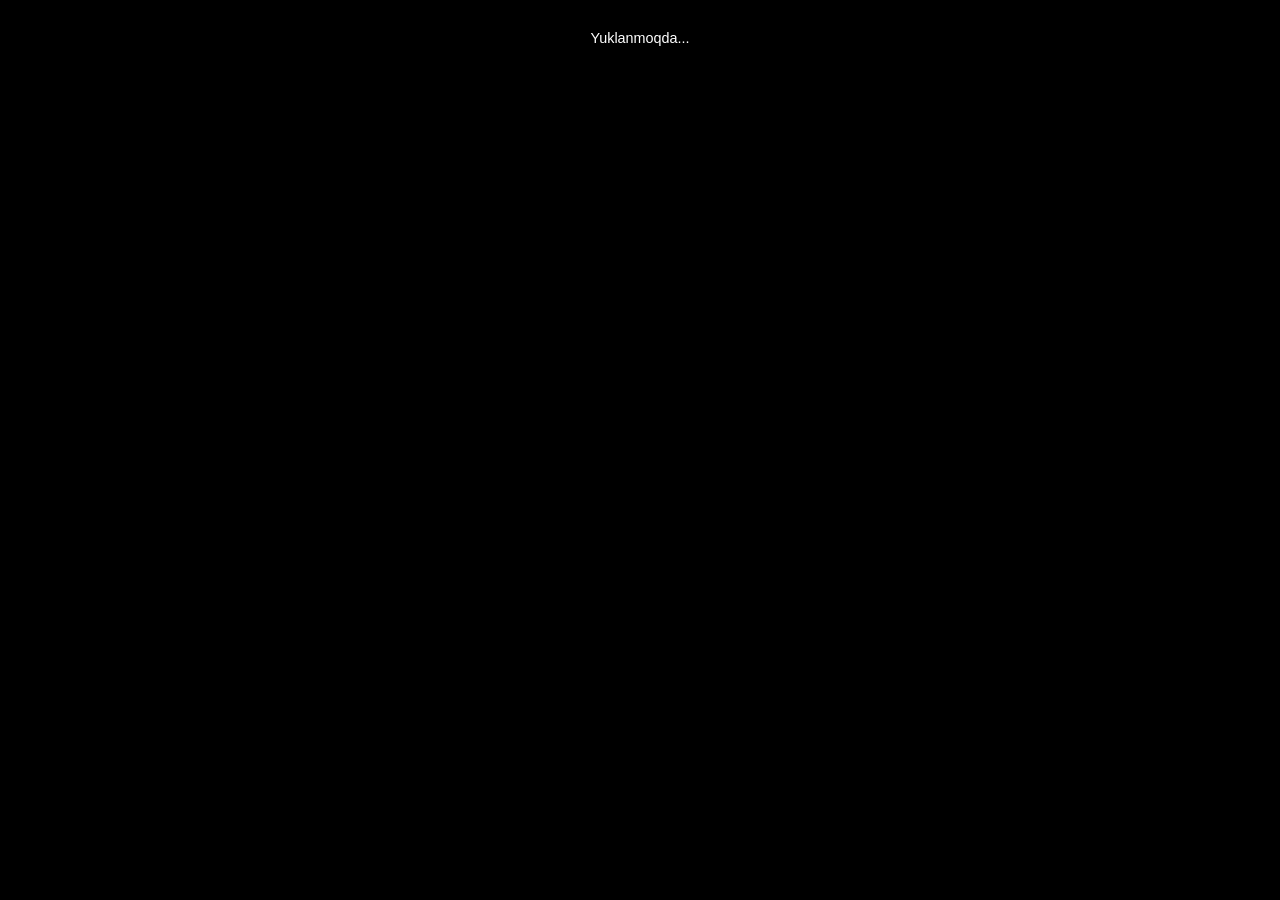
==== codim.html @ ed617e00 "Create codim.html" ====
<!DOCTYPE html>
<html lang="uz">
<head>
    <meta charset="UTF-8">
    <meta name="viewport" content="width=device-width, initial-scale=1.0, maximum-scale=1.0, user-scalable=no">
    <title>YouTube Shorts Looper</title>
    <meta name="description" content="Avtomatik ravishda YouTube Shorts videolarini aralash tartibda ijro etuvchi looper.">

    <style>
        body {
            margin: 0;
            padding: 0;
            overflow: hidden; /* Scrollni o'chiramiz */
            background-color: #000; /* Qora fon */
            color: #fff;
            font-family: Arial, sans-serif;
            display: flex;
            flex-direction: column;
            justify-content: center;
            align-items: center;
            height: 100vh; /* To'liq ekran balandligi */
            width: 100vw; /* To'liq ekran kengligi */
            touch-action: manipulation; /* Barmoqni siljitishni nazorat qilish */
        }

        #player-container {
            position: relative;
            width: 100%;
            height: 100%;
            display: flex;
            justify-content: center;
            align-items: center;
            background-color: #000;
        }

        #player {
            /* Vertikal (portrait) videolarga moslashamiz */
            width: 100vw; /* Kenglikni to'liq olsin */
            height: calc(100vw * 16 / 9); /* 9:16 nisbatda balandlikni hisoblaymiz */
            max-height: 100vh; /* Maksimal balandlik ekran balandligi bo'lsin */
            max-width: calc(100vh * 9 / 16); /* Maksimal kenglik ekran balandligiga qarab hisoblanadi */
            
            /* Videoni konteyner ichida markazga joylashtiramiz */
            display: block;
            margin: auto;
            transform: translateY(0); /* Default holat */
        }

        /* Agar balandligi kengligidan ko'proq bo'lsa (ya'ni 9:16 ni to'liq sig'dirsa) */
        @media (orientation: portrait) {
            #player {
                height: 100vh; /* Balandlikni to'liq olsin */
                width: calc(100vh * 9 / 16); /* 9:16 nisbatda kenglikni hisoblaymiz */
            }
        }
        /* Agar kengligi balandligidan ko'proq bo'lsa (ya'ni landscape) */
        @media (orientation: landscape) {
            #player {
                width: 100vw; /* Kenglikni to'liq olsin */
                height: calc(100vw * 16 / 9); /* Balandlikni hisoblaymiz */
            }
        }

        #status-message {
            position: absolute;
            top: 20px;
            left: 50%;
            transform: translateX(-50%);
            background-color: rgba(0, 0, 0, 0.7);
            padding: 10px 15px;
            border-radius: 5px;
            font-size: 0.9em;
            z-index: 10;
        }

        #unmute-button {
            position: absolute;
            bottom: 20px;
            left: 50%;
            transform: translateX(-50%);
            background-color: rgba(0, 0, 0, 0.7);
            color: white;
            border: none;
            padding: 12px 25px;
            border-radius: 50px;
            font-size: 1.1em;
            cursor: pointer;
            z-index: 10;
            display: none; /* Dastlab yashirilgan */
            transition: opacity 0.3s ease;
        }
        #unmute-button:hover {
            background-color: rgba(0, 0, 0, 0.9);
        }
    </style>
</head>
<body>
    <div id="player-container">
        <div id="player"></div>
        <div id="status-message">Yuklanmoqda...</div>
        <button id="unmute-button">Ovozni yoqish</button>
    </div>

    <script>
        // --- KONFIGURATSIYA ---
        const youtubeShortsIds = [
            "0GncAgJHlTU", "mmILvCb1Xgc", "efoBs9GJqv0", "XqxXiSHgsQQ", "yA2wek6wr-c",
            "YKvmlno3aMc", "Hhxd0rQDOvs", "CwrwOF0aj4g", "deipMsp2u6I", "1zdaHrVlfjE",
            "K46BWn2sMU0", "iMjf9OfNBRI", "wI9-wohtGuY", "Wmh92X5TPIQ", "LFhEoSXo5Yc"
        ];
        const transitionDelaySeconds = 8; // Keyingi videoga o'tish vaqti (sekundlarda)
        // --- KONFIGURATSIYA TUGADI ---

        let player;
        let shuffledShorts = [];
        let currentVideoIndex = 0;
        let transitionTimer;
        let isMuted = true; // Dastlab ovozsiz holat

        const statusMessage = document.getElementById('status-message');
        const unmuteButton = document.getElementById('unmute-button');

        // YouTube IFrame Player API yuklash
        function loadYouTubeAPI() {
            const tag = document.createElement('script');
            tag.src = "https://www.youtube.com/iframe_api";
            const firstScriptTag = document.getElementsByTagName('script')[0];
            firstScriptTag.parentNode.insertBefore(tag, firstScriptTag);
        }

        // Fisher-Yates shuffle algoritmi
        function shuffleArray(array) {
            for (let i = array.length - 1; i > 0; i--) {
                const j = Math.floor(Math.random() * (i + 1));
                [array[i], array[j]] = [array[j], array[i]]; // Elementlarni almashtirish
            }
            return array;
        }

        // YouTube Player tayyor bo'lganda chaqiriladi
        function onYouTubeIframeAPIReady() {
            shuffledShorts = shuffleArray([...youtubeShortsIds]); // Videolarni aralashtirish
            statusMessage.textContent = 'Player yuklanmoqda...';

            player = new YT.Player('player', {
                height: '100%',
                width: '100%',
                videoId: shuffledShorts[currentVideoIndex],
                playerVars: {
                    'controls': 0,        // Kontrollarni yashirish
                    'autoplay': 1,        // Avtomatik ijro qilishga urinish (brauzerga bog'liq)
                    'mute': 1,            // Dastlab ovozsiz boshlash
                    'loop': 1,            // Video tugasa, o'zini takrorlasin (garchi biz keyingisiga o'tsak ham)
                    'playlist': shuffledShorts[currentVideoIndex], // Loop uchun
                    'disablekb': 1,       // Klaviatura nazoratini o'chirish
                    'fs': 0,              // To'liq ekran tugmasini o'chirish
                    'rel': 0,             // Tegishli videolarni ko'rsatmaslik
                    'modestbranding': 1,  // Kichik YouTube logotipi
                    'playsinline': 1      // iOS'da to'liq ekranga o'tmaslik
                },
                events: {
                    'onReady': onPlayerReady,
                    'onStateChange': onPlayerStateChange,
                    'onError': onPlayerError
                }
            });
        }

        // Player tayyor bo'lganda
        function onPlayerReady(event) {
            event.target.mute(); // Qo'shimcha ovozsiz qilish (ba'zi brauzerlarda autoplay uchun muhim)
            isMuted = true;
            statusMessage.textContent = 'Yuklandi. O\'ynatish boshlanmoqda...';
            event.target.playVideo();
            unmuteButton.style.display = 'block'; // Ovozni yoqish tugmasini ko'rsatish
        }

        // Player holati o'zgarganda
        function onPlayerStateChange(event) {
            if (event.data === YT.PlayerState.PLAYING) {
                // Video o'ynay boshlaganda, keyingi videoga o'tish timerini sozlash
                clearTimeout(transitionTimer);
                transitionTimer = setTimeout(playNextVideo, transitionDelaySeconds * 1000);
                statusMessage.textContent = `O'ynatilmoqda: ${currentVideoIndex + 1}/${shuffledShorts.length}`;
            } else if (event.data === YT.PlayerState.ENDED) {
                // Video tugasa ham, bizning timerimiz ishga tushadi, shuning uchun bu qism shart emas
                // Faqatgina agar timerdan oldin video tugasa, bu qism muhim bo'lardi.
                // Biz 8 soniyalik qat'iy o'tishni istaymiz.
            } else if (event.data === YT.PlayerState.BUFFERING) {
                statusMessage.textContent = 'Buferlanmoqda...';
            } else if (event.data === YT.PlayerState.PAUSED) {
                statusMessage.textContent = 'To\'xtatilgan.';
            }
        }

        // Player xatolik berganida
        function onPlayerError(event) {
            console.error('YouTube Player Error:', event.data);
            statusMessage.textContent = `Xatolik yuz berdi: ${event.data}. Keyingisiga o'tilmoqda...`;
            // Xatolikda ham keyingi videoga o'tish
            clearTimeout(transitionTimer);
            transitionTimer = setTimeout(playNextVideo, 3000); // Qisqa kutish bilan keyingiga o'tamiz
        }

        // Keyingi videoni ijro etish
        function playNextVideo() {
            currentVideoIndex++;
            if (currentVideoIndex >= shuffledShorts.length) {
                currentVideoIndex = 0; // Ro'yxat tugasa, boshidan boshlash
                shuffledShorts = shuffleArray([...youtubeShortsIds]); // Yangidan aralashtirish
            }
            const nextVideoId = shuffledShorts[currentVideoIndex];
            player.loadVideoById(nextVideoId, 0); // Yangi videoni yuklash, 0-sekunddan boshlab
            player.mute(); // Har doim ovozsiz boshlash
            isMuted = true;
            unmuteButton.style.display = 'block'; // Ovoz tugmasini qayta ko'rsatish
            statusMessage.textContent = `Keyingi video yuklanmoqda: ${currentVideoIndex + 1}/${shuffledShorts.length}`;
        }

        // Ovozni yoqish / o'chirish
        unmuteButton.addEventListener('click', () => {
            if (player) {
                if (isMuted) {
                    player.unMute();
                    unmuteButton.textContent = 'Ovozni o\'chirish';
                    statusMessage.textContent = 'Ovoz yoqildi.';
                } else {
                    player.mute();
                    unmuteButton.textContent = 'Ovozni yoqish';
                    statusMessage.textContent = 'Ovoz o\'chirildi.';
                }
                isMuted = !isMuted;
            }
        });

        // Sahifa yuklanganda YouTube API'ni yuklash
        window.addEventListener('load', loadYouTubeAPI);
    </script>
</body>
</html>
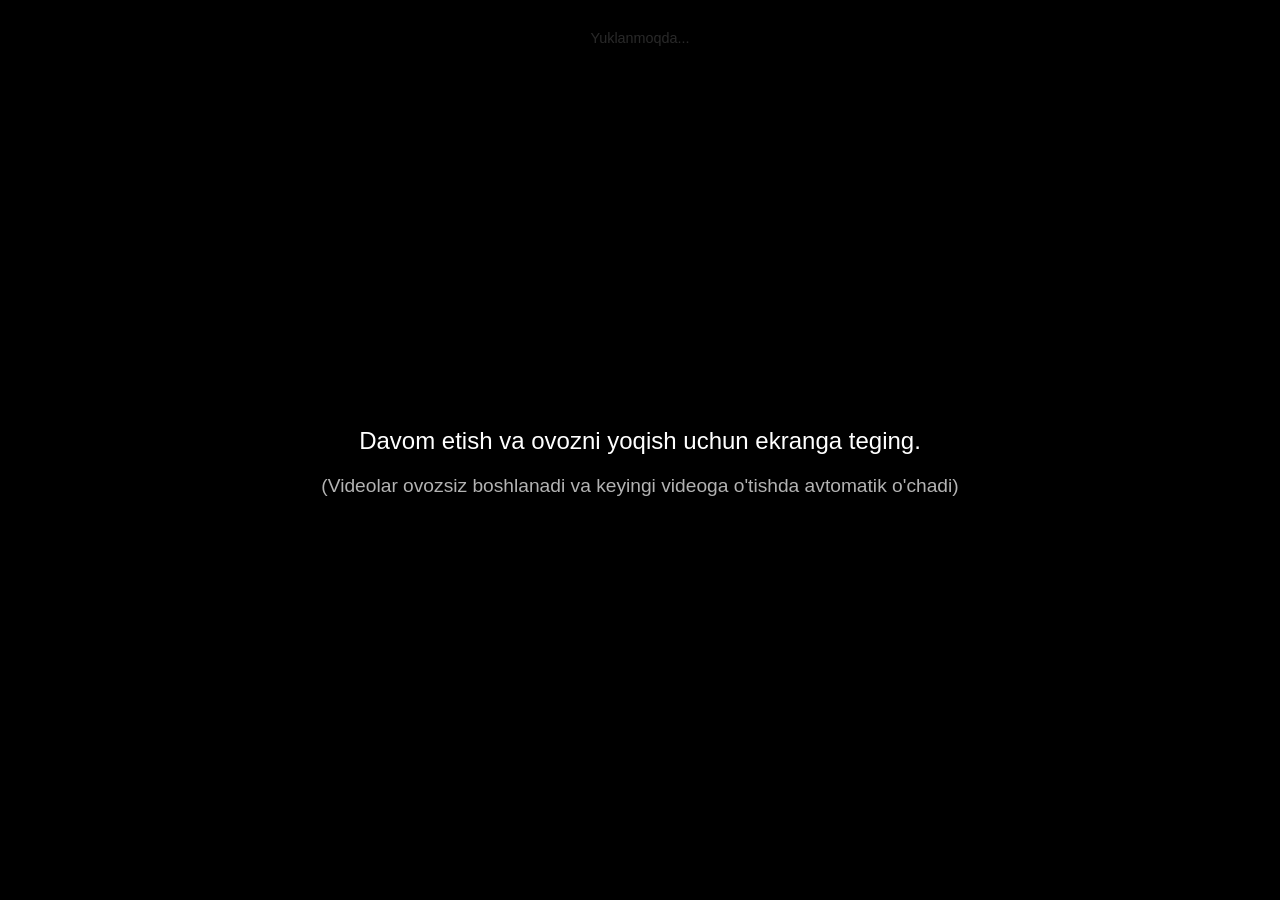
==== commit 3e8bc868: "Update codim.html" ====
--- a/codim.html
+++ b/codim.html
@@ -10,17 +10,19 @@
         body {
             margin: 0;
             padding: 0;
-            overflow: hidden; /* Scrollni o'chiramiz */
-            background-color: #000; /* Qora fon */
+            overflow: hidden;
+            background-color: #000;
             color: #fff;
             font-family: Arial, sans-serif;
             display: flex;
             flex-direction: column;
             justify-content: center;
             align-items: center;
-            height: 100vh; /* To'liq ekran balandligi */
-            width: 100vw; /* To'liq ekran kengligi */
+            height: 100vh;
+            width: 100vw;
             touch-action: manipulation; /* Barmoqni siljitishni nazorat qilish */
+            -webkit-tap-highlight-color: transparent; /* Chrome'dagi tugma bosish effektini o'chirish */
+            cursor: pointer; /* Boshqa tugma yo'qligi uchun kursor shakli */
         }
 
         #player-container {
@@ -34,30 +36,26 @@
         }
 
         #player {
-            /* Vertikal (portrait) videolarga moslashamiz */
-            width: 100vw; /* Kenglikni to'liq olsin */
+            width: 100vw;
             height: calc(100vw * 16 / 9); /* 9:16 nisbatda balandlikni hisoblaymiz */
-            max-height: 100vh; /* Maksimal balandlik ekran balandligi bo'lsin */
-            max-width: calc(100vh * 9 / 16); /* Maksimal kenglik ekran balandligiga qarab hisoblanadi */
+            max-height: 100vh;
+            max-width: calc(100vh * 9 / 16);
             
-            /* Videoni konteyner ichida markazga joylashtiramiz */
             display: block;
             margin: auto;
-            transform: translateY(0); /* Default holat */
-        }
-
-        /* Agar balandligi kengligidan ko'proq bo'lsa (ya'ni 9:16 ni to'liq sig'dirsa) */
+            transform: translateY(0);
+        }
+
         @media (orientation: portrait) {
             #player {
-                height: 100vh; /* Balandlikni to'liq olsin */
-                width: calc(100vh * 9 / 16); /* 9:16 nisbatda kenglikni hisoblaymiz */
-            }
-        }
-        /* Agar kengligi balandligidan ko'proq bo'lsa (ya'ni landscape) */
+                height: 100vh;
+                width: calc(100vh * 9 / 16);
+            }
+        }
         @media (orientation: landscape) {
             #player {
-                width: 100vw; /* Kenglikni to'liq olsin */
-                height: calc(100vw * 16 / 9); /* Balandlikni hisoblaymiz */
+                width: 100vw;
+                height: calc(100vw * 16 / 9);
             }
         }
 
@@ -71,6 +69,12 @@
             border-radius: 5px;
             font-size: 0.9em;
             z-index: 10;
+            white-space: nowrap;
+            opacity: 0.8;
+            transition: opacity 0.3s ease;
+        }
+        #status-message.hidden {
+            opacity: 0;
         }
 
         #unmute-button {
@@ -87,10 +91,47 @@
             cursor: pointer;
             z-index: 10;
             display: none; /* Dastlab yashirilgan */
+            opacity: 0;
             transition: opacity 0.3s ease;
+            box-shadow: 0 4px 8px rgba(0, 0, 0, 0.3);
+        }
+        #unmute-button.visible {
+            opacity: 1;
+            display: block;
         }
         #unmute-button:hover {
             background-color: rgba(0, 0, 0, 0.9);
+        }
+        
+        #initial-tap-overlay {
+            position: absolute;
+            top: 0;
+            left: 0;
+            width: 100%;
+            height: 100%;
+            background-color: rgba(0, 0, 0, 0.8);
+            display: flex;
+            justify-content: center;
+            align-items: center;
+            flex-direction: column;
+            color: white;
+            font-size: 1.5em;
+            text-align: center;
+            z-index: 100; /* Barcha elementlarning ustida bo'lishi uchun */
+            cursor: pointer;
+            transition: opacity 0.5s ease;
+            opacity: 1;
+        }
+        #initial-tap-overlay.hidden {
+            opacity: 0;
+            pointer-events: none; /* Yashirilganda hodisalarni o'tkazib yuborsin */
+        }
+        #initial-tap-overlay p {
+            margin-bottom: 20px;
+        }
+        #initial-tap-overlay span {
+            font-size: 0.8em;
+            opacity: 0.7;
         }
     </style>
 </head>
@@ -98,7 +139,13 @@
     <div id="player-container">
         <div id="player"></div>
         <div id="status-message">Yuklanmoqda...</div>
-        <button id="unmute-button">Ovozni yoqish</button>
+        <button id="unmute-button">Ovozni o'chirish</button>
+    </div>
+
+    <!-- Birinchi teginish uchun overlay -->
+    <div id="initial-tap-overlay">
+        <p>Davom etish va ovozni yoqish uchun ekranga teging.</p>
+        <span>(Videolar ovozsiz boshlanadi va keyingi videoga o'tishda avtomatik o'chadi)</span>
     </div>
 
     <script>
@@ -115,10 +162,12 @@
         let shuffledShorts = [];
         let currentVideoIndex = 0;
         let transitionTimer;
-        let isMuted = true; // Dastlab ovozsiz holat
+        let isMuted = true;
+        let hasInteracted = false; // Foydalanuvchi bilan o'zaro aloqa bo'lganligini bildiradi
 
         const statusMessage = document.getElementById('status-message');
         const unmuteButton = document.getElementById('unmute-button');
+        const initialTapOverlay = document.getElementById('initial-tap-overlay');
 
         // YouTube IFrame Player API yuklash
         function loadYouTubeAPI() {
@@ -132,31 +181,31 @@
         function shuffleArray(array) {
             for (let i = array.length - 1; i > 0; i--) {
                 const j = Math.floor(Math.random() * (i + 1));
-                [array[i], array[j]] = [array[j], array[i]]; // Elementlarni almashtirish
+                [array[i], array[j]] = [array[j], array[i]];
             }
             return array;
         }
 
         // YouTube Player tayyor bo'lganda chaqiriladi
         function onYouTubeIframeAPIReady() {
-            shuffledShorts = shuffleArray([...youtubeShortsIds]); // Videolarni aralashtirish
-            statusMessage.textContent = 'Player yuklanmoqda...';
+            shuffledShorts = shuffleArray([...youtubeShortsIds]);
+            showStatus('Player yuklanmoqda...');
 
             player = new YT.Player('player', {
                 height: '100%',
                 width: '100%',
                 videoId: shuffledShorts[currentVideoIndex],
                 playerVars: {
-                    'controls': 0,        // Kontrollarni yashirish
-                    'autoplay': 1,        // Avtomatik ijro qilishga urinish (brauzerga bog'liq)
-                    'mute': 1,            // Dastlab ovozsiz boshlash
-                    'loop': 1,            // Video tugasa, o'zini takrorlasin (garchi biz keyingisiga o'tsak ham)
-                    'playlist': shuffledShorts[currentVideoIndex], // Loop uchun
-                    'disablekb': 1,       // Klaviatura nazoratini o'chirish
-                    'fs': 0,              // To'liq ekran tugmasini o'chirish
-                    'rel': 0,             // Tegishli videolarni ko'rsatmaslik
-                    'modestbranding': 1,  // Kichik YouTube logotipi
-                    'playsinline': 1      // iOS'da to'liq ekranga o'tmaslik
+                    'controls': 0,
+                    'autoplay': 1,
+                    'mute': 1, // Dastlab ovozsiz boshlash
+                    'loop': 1,
+                    'playlist': shuffledShorts[currentVideoIndex],
+                    'disablekb': 1,
+                    'fs': 0,
+                    'rel': 0,
+                    'modestbranding': 1,
+                    'playsinline': 1
                 },
                 events: {
                     'onReady': onPlayerReady,
@@ -168,70 +217,108 @@
 
         // Player tayyor bo'lganda
         function onPlayerReady(event) {
-            event.target.mute(); // Qo'shimcha ovozsiz qilish (ba'zi brauzerlarda autoplay uchun muhim)
+            event.target.mute(); // Qo'shimcha ovozsiz qilish
             isMuted = true;
-            statusMessage.textContent = 'Yuklandi. O\'ynatish boshlanmoqda...';
+            showStatus('Yuklandi. O\'ynatish boshlanmoqda...', true);
             event.target.playVideo();
-            unmuteButton.style.display = 'block'; // Ovozni yoqish tugmasini ko'rsatish
         }
 
         // Player holati o'zgarganda
         function onPlayerStateChange(event) {
             if (event.data === YT.PlayerState.PLAYING) {
-                // Video o'ynay boshlaganda, keyingi videoga o'tish timerini sozlash
                 clearTimeout(transitionTimer);
                 transitionTimer = setTimeout(playNextVideo, transitionDelaySeconds * 1000);
-                statusMessage.textContent = `O'ynatilmoqda: ${currentVideoIndex + 1}/${shuffledShorts.length}`;
-            } else if (event.data === YT.PlayerState.ENDED) {
-                // Video tugasa ham, bizning timerimiz ishga tushadi, shuning uchun bu qism shart emas
-                // Faqatgina agar timerdan oldin video tugasa, bu qism muhim bo'lardi.
-                // Biz 8 soniyalik qat'iy o'tishni istaymiz.
+                showStatus(`O'ynatilmoqda: ${currentVideoIndex + 1}/${shuffledShorts.length}`, true);
+                // Agar ovoz yoqilgan bo'lsa, mute/unmute tugmasini ko'rsatamiz
+                if (!isMuted && hasInteracted) {
+                    unmuteButton.classList.add('visible');
+                    unmuteButton.textContent = 'Ovozni o\'chirish';
+                } else if (isMuted && hasInteracted) {
+                    unmuteButton.classList.add('visible'); // Ovoz yoqilmagan bo'lsa ham ko'rsatamiz
+                    unmuteButton.textContent = 'Ovozni yoqish';
+                }
             } else if (event.data === YT.PlayerState.BUFFERING) {
-                statusMessage.textContent = 'Buferlanmoqda...';
+                showStatus('Buferlanmoqda...');
+                unmuteButton.classList.remove('visible'); // Buferlanayotganda yashiramiz
             } else if (event.data === YT.PlayerState.PAUSED) {
-                statusMessage.textContent = 'To\'xtatilgan.';
+                showStatus('To\'xtatilgan.');
+                unmuteButton.classList.add('visible'); // To'xtatilganda ko'rsatamiz
             }
         }
 
         // Player xatolik berganida
         function onPlayerError(event) {
             console.error('YouTube Player Error:', event.data);
-            statusMessage.textContent = `Xatolik yuz berdi: ${event.data}. Keyingisiga o'tilmoqda...`;
-            // Xatolikda ham keyingi videoga o'tish
+            showStatus(`Xatolik: ${event.data}. Keyingisiga o'tilmoqda...`, true);
             clearTimeout(transitionTimer);
-            transitionTimer = setTimeout(playNextVideo, 3000); // Qisqa kutish bilan keyingiga o'tamiz
+            transitionTimer = setTimeout(playNextVideo, 3000);
         }
 
         // Keyingi videoni ijro etish
         function playNextVideo() {
             currentVideoIndex++;
             if (currentVideoIndex >= shuffledShorts.length) {
-                currentVideoIndex = 0; // Ro'yxat tugasa, boshidan boshlash
-                shuffledShorts = shuffleArray([...youtubeShortsIds]); // Yangidan aralashtirish
+                currentVideoIndex = 0;
+                shuffledShorts = shuffleArray([...youtubeShortsIds]);
             }
             const nextVideoId = shuffledShorts[currentVideoIndex];
-            player.loadVideoById(nextVideoId, 0); // Yangi videoni yuklash, 0-sekunddan boshlab
+            player.loadVideoById(nextVideoId, 0);
             player.mute(); // Har doim ovozsiz boshlash
             isMuted = true;
-            unmuteButton.style.display = 'block'; // Ovoz tugmasini qayta ko'rsatish
-            statusMessage.textContent = `Keyingi video yuklanmoqda: ${currentVideoIndex + 1}/${shuffledShorts.length}`;
-        }
-
-        // Ovozni yoqish / o'chirish
-        unmuteButton.addEventListener('click', () => {
+            unmuteButton.classList.remove('visible'); // Keyingi videoga o'tishda tugmani yashiramiz
+            showStatus(`Keyingi video yuklanmoqda: ${currentVideoIndex + 1}/${shuffledShorts.length}`);
+        }
+
+        // Status xabarini ko'rsatish funksiyasi
+        let statusHideTimer;
+        function showStatus(message, autoHide = false) {
+            statusMessage.textContent = message;
+            statusMessage.classList.remove('hidden');
+            clearTimeout(statusHideTimer);
+            if (autoHide) {
+                statusHideTimer = setTimeout(() => {
+                    statusMessage.classList.add('hidden');
+                }, 3000);
+            }
+        }
+
+        // Ovozni yoqish / o'chirish tugmasining funksiyasi
+        unmuteButton.addEventListener('click', (event) => {
+            event.stopPropagation(); // Ekranga teginish hodisasini to'xtatish
             if (player) {
                 if (isMuted) {
                     player.unMute();
                     unmuteButton.textContent = 'Ovozni o\'chirish';
-                    statusMessage.textContent = 'Ovoz yoqildi.';
+                    showStatus('Ovoz yoqildi.', true);
                 } else {
                     player.mute();
                     unmuteButton.textContent = 'Ovozni yoqish';
-                    statusMessage.textContent = 'Ovoz o\'chirildi.';
+                    showStatus('Ovoz o\'chirildi.', true);
                 }
                 isMuted = !isMuted;
             }
         });
+
+        // Ekranga birinchi teginish hodisasi
+        document.body.addEventListener('touchstart', handleInitialInteraction, { once: true });
+        document.body.addEventListener('mousedown', handleInitialInteraction, { once: true });
+
+        function handleInitialInteraction() {
+            if (!hasInteracted) {
+                hasInteracted = true;
+                initialTapOverlay.classList.add('hidden'); // Overlayni yashirish
+                // Ovozni yoqish
+                if (player && isMuted) {
+                    player.unMute();
+                    isMuted = false;
+                    unmuteButton.textContent = 'Ovozni o\'chirish';
+                    unmuteButton.classList.add('visible'); // Tugmani ko'rsatish
+                    showStatus('Ovoz yoqildi.', true);
+                }
+                // Agar player hali tayyor bo'lmasa, onPlayerReady ichida ovoz yoqiladi
+                // Bu yerda faqat user interaktsiyasi flagini sozlaymiz
+            }
+        }
 
         // Sahifa yuklanganda YouTube API'ni yuklash
         window.addEventListener('load', loadYouTubeAPI);
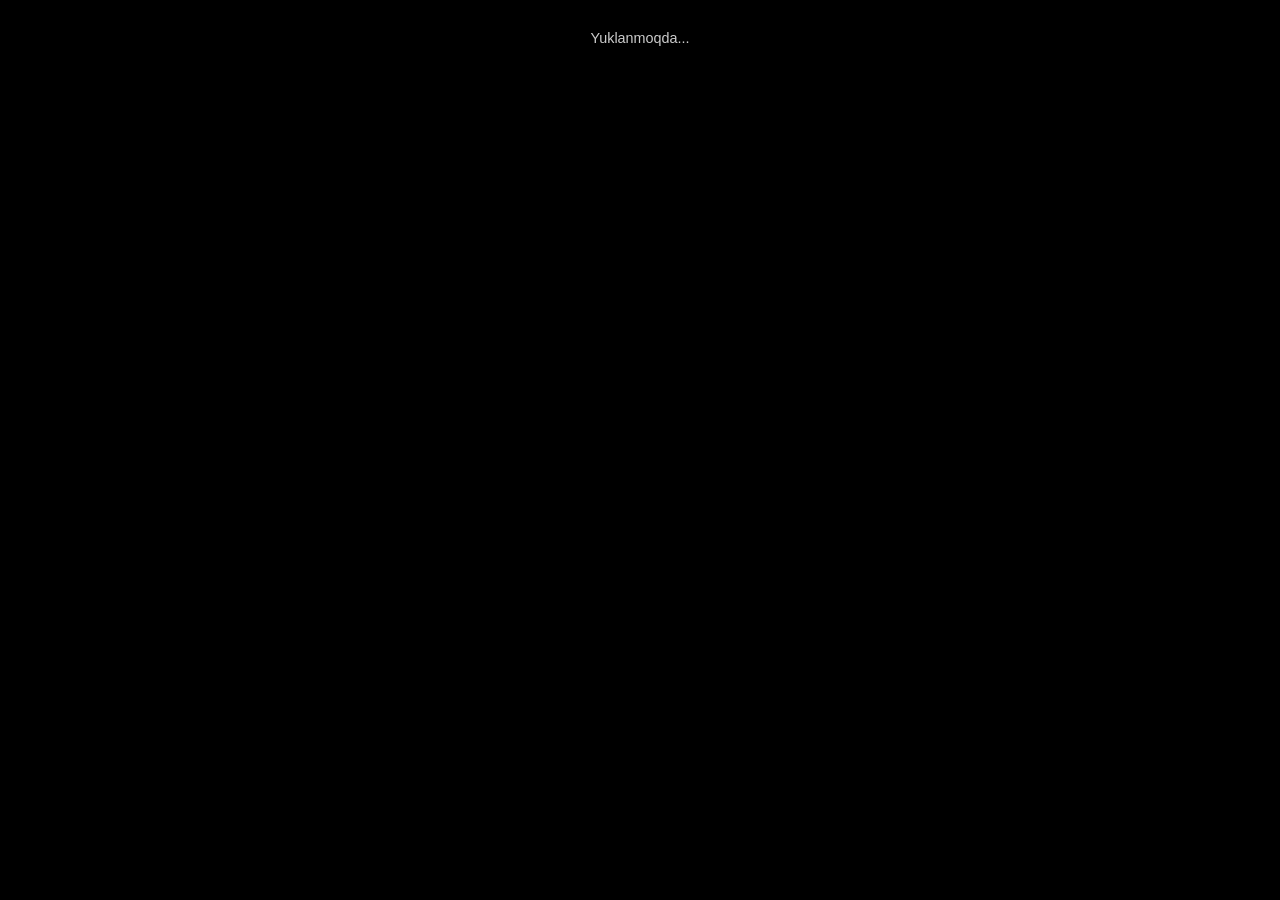
==== commit e415e64d: "Update codim.html" ====
--- a/codim.html
+++ b/codim.html
@@ -10,19 +10,18 @@
         body {
             margin: 0;
             padding: 0;
-            overflow: hidden;
-            background-color: #000;
+            overflow: hidden; /* Scrollni o'chiramiz */
+            background-color: #000; /* Qora fon */
             color: #fff;
             font-family: Arial, sans-serif;
             display: flex;
             flex-direction: column;
             justify-content: center;
             align-items: center;
-            height: 100vh;
-            width: 100vw;
+            height: 100vh; /* To'liq ekran balandligi */
+            width: 100vw; /* To'liq ekran kengligi */
             touch-action: manipulation; /* Barmoqni siljitishni nazorat qilish */
             -webkit-tap-highlight-color: transparent; /* Chrome'dagi tugma bosish effektini o'chirish */
-            cursor: pointer; /* Boshqa tugma yo'qligi uchun kursor shakli */
         }
 
         #player-container {
@@ -36,26 +35,29 @@
         }
 
         #player {
-            width: 100vw;
+            /* Vertikal (portrait) videolarga moslashamiz */
+            width: 100vw; /* Kenglikni to'liq olsin */
             height: calc(100vw * 16 / 9); /* 9:16 nisbatda balandlikni hisoblaymiz */
-            max-height: 100vh;
+            max-height: 100vh; /* Maksimal balandlik ekran balandligi bo'lsin */
             max-width: calc(100vh * 9 / 16);
             
+            /* Videoni konteyner ichida markazga joylashtiramiz */
             display: block;
             margin: auto;
-            transform: translateY(0);
-        }
-
+        }
+
+        /* Agar balandligi kengligidan ko'proq bo'lsa (ya'ni 9:16 ni to'liq sig'dirsa) */
         @media (orientation: portrait) {
             #player {
-                height: 100vh;
-                width: calc(100vh * 9 / 16);
-            }
-        }
+                height: 100vh; /* Balandlikni to'liq olsin */
+                width: calc(100vh * 9 / 16); /* 9:16 nisbatda kenglikni hisoblaymiz */
+            }
+        }
+        /* Agar kengligi balandligidan ko'proq bo'lsa (ya'ni landscape) */
         @media (orientation: landscape) {
             #player {
-                width: 100vw;
-                height: calc(100vw * 16 / 9);
+                width: 100vw; /* Kenglikni to'liq olsin */
+                height: calc(100vw * 16 / 9); /* Balandlikni hisoblaymiz */
             }
         }
 
@@ -69,69 +71,12 @@
             border-radius: 5px;
             font-size: 0.9em;
             z-index: 10;
-            white-space: nowrap;
+            white-space: nowrap; /* Matn bir qatorda qolsin */
             opacity: 0.8;
             transition: opacity 0.3s ease;
         }
         #status-message.hidden {
             opacity: 0;
-        }
-
-        #unmute-button {
-            position: absolute;
-            bottom: 20px;
-            left: 50%;
-            transform: translateX(-50%);
-            background-color: rgba(0, 0, 0, 0.7);
-            color: white;
-            border: none;
-            padding: 12px 25px;
-            border-radius: 50px;
-            font-size: 1.1em;
-            cursor: pointer;
-            z-index: 10;
-            display: none; /* Dastlab yashirilgan */
-            opacity: 0;
-            transition: opacity 0.3s ease;
-            box-shadow: 0 4px 8px rgba(0, 0, 0, 0.3);
-        }
-        #unmute-button.visible {
-            opacity: 1;
-            display: block;
-        }
-        #unmute-button:hover {
-            background-color: rgba(0, 0, 0, 0.9);
-        }
-        
-        #initial-tap-overlay {
-            position: absolute;
-            top: 0;
-            left: 0;
-            width: 100%;
-            height: 100%;
-            background-color: rgba(0, 0, 0, 0.8);
-            display: flex;
-            justify-content: center;
-            align-items: center;
-            flex-direction: column;
-            color: white;
-            font-size: 1.5em;
-            text-align: center;
-            z-index: 100; /* Barcha elementlarning ustida bo'lishi uchun */
-            cursor: pointer;
-            transition: opacity 0.5s ease;
-            opacity: 1;
-        }
-        #initial-tap-overlay.hidden {
-            opacity: 0;
-            pointer-events: none; /* Yashirilganda hodisalarni o'tkazib yuborsin */
-        }
-        #initial-tap-overlay p {
-            margin-bottom: 20px;
-        }
-        #initial-tap-overlay span {
-            font-size: 0.8em;
-            opacity: 0.7;
         }
     </style>
 </head>
@@ -139,13 +84,6 @@
     <div id="player-container">
         <div id="player"></div>
         <div id="status-message">Yuklanmoqda...</div>
-        <button id="unmute-button">Ovozni o'chirish</button>
-    </div>
-
-    <!-- Birinchi teginish uchun overlay -->
-    <div id="initial-tap-overlay">
-        <p>Davom etish va ovozni yoqish uchun ekranga teging.</p>
-        <span>(Videolar ovozsiz boshlanadi va keyingi videoga o'tishda avtomatik o'chadi)</span>
     </div>
 
     <script>
@@ -155,19 +93,16 @@
             "YKvmlno3aMc", "Hhxd0rQDOvs", "CwrwOF0aj4g", "deipMsp2u6I", "1zdaHrVlfjE",
             "K46BWn2sMU0", "iMjf9OfNBRI", "wI9-wohtGuY", "Wmh92X5TPIQ", "LFhEoSXo5Yc"
         ];
-        const transitionDelaySeconds = 8; // Keyingi videoga o'tish vaqti (sekundlarda)
+        const firstVideoDelaySeconds = 1; // Birinchi videodan keyingi o'tish vaqti (sekundlarda)
+        const subsequentVideoDelaySeconds = 8; // Keyingi videolardan keyingi o'tish vaqti (sekundlarda)
         // --- KONFIGURATSIYA TUGADI ---
 
         let player;
         let shuffledShorts = [];
         let currentVideoIndex = 0;
         let transitionTimer;
-        let isMuted = true;
-        let hasInteracted = false; // Foydalanuvchi bilan o'zaro aloqa bo'lganligini bildiradi
-
+        
         const statusMessage = document.getElementById('status-message');
-        const unmuteButton = document.getElementById('unmute-button');
-        const initialTapOverlay = document.getElementById('initial-tap-overlay');
 
         // YouTube IFrame Player API yuklash
         function loadYouTubeAPI() {
@@ -188,7 +123,7 @@
 
         // YouTube Player tayyor bo'lganda chaqiriladi
         function onYouTubeIframeAPIReady() {
-            shuffledShorts = shuffleArray([...youtubeShortsIds]);
+            shuffledShorts = shuffleArray([...youtubeShortsIds]); // Videolarni aralashtirish
             showStatus('Player yuklanmoqda...');
 
             player = new YT.Player('player', {
@@ -196,16 +131,16 @@
                 width: '100%',
                 videoId: shuffledShorts[currentVideoIndex],
                 playerVars: {
-                    'controls': 0,
-                    'autoplay': 1,
-                    'mute': 1, // Dastlab ovozsiz boshlash
-                    'loop': 1,
-                    'playlist': shuffledShorts[currentVideoIndex],
-                    'disablekb': 1,
-                    'fs': 0,
-                    'rel': 0,
-                    'modestbranding': 1,
-                    'playsinline': 1
+                    'controls': 0,        // Kontrollarni yashirish
+                    'autoplay': 1,        // Avtomatik ijro qilishga urinish (brauzerga bog'liq, ovozli)
+                    // 'mute': 1,         // Ovozni avtomatik o'chirish OLIB TASHLANDI
+                    'loop': 1,            // Video tugasa, o'zini takrorlasin (garchi biz keyingisiga o'tsak ham)
+                    'playlist': shuffledShorts[currentVideoIndex], // Loop uchun
+                    'disablekb': 1,       // Klaviatura nazoratini o'chirish
+                    'fs': 0,              // To'liq ekran tugmasini o'chirish
+                    'rel': 0,             // Tegishli videolarni ko'rsatmaslik
+                    'modestbranding': 1,  // Kichik YouTube logotipi
+                    'playsinline': 1      // iOS'da to'liq ekranga o'tmaslik
                 },
                 events: {
                     'onReady': onPlayerReady,
@@ -217,8 +152,7 @@
 
         // Player tayyor bo'lganda
         function onPlayerReady(event) {
-            event.target.mute(); // Qo'shimcha ovozsiz qilish
-            isMuted = true;
+            // event.target.unMute(); // Avtomatik unmute qilishga urinish (brauzerga bog'liq)
             showStatus('Yuklandi. O\'ynatish boshlanmoqda...', true);
             event.target.playVideo();
         }
@@ -227,22 +161,13 @@
         function onPlayerStateChange(event) {
             if (event.data === YT.PlayerState.PLAYING) {
                 clearTimeout(transitionTimer);
-                transitionTimer = setTimeout(playNextVideo, transitionDelaySeconds * 1000);
+                let delay = (currentVideoIndex === 0) ? firstVideoDelaySeconds : subsequentVideoDelaySeconds;
+                transitionTimer = setTimeout(playNextVideo, delay * 1000);
                 showStatus(`O'ynatilmoqda: ${currentVideoIndex + 1}/${shuffledShorts.length}`, true);
-                // Agar ovoz yoqilgan bo'lsa, mute/unmute tugmasini ko'rsatamiz
-                if (!isMuted && hasInteracted) {
-                    unmuteButton.classList.add('visible');
-                    unmuteButton.textContent = 'Ovozni o\'chirish';
-                } else if (isMuted && hasInteracted) {
-                    unmuteButton.classList.add('visible'); // Ovoz yoqilmagan bo'lsa ham ko'rsatamiz
-                    unmuteButton.textContent = 'Ovozni yoqish';
-                }
             } else if (event.data === YT.PlayerState.BUFFERING) {
                 showStatus('Buferlanmoqda...');
-                unmuteButton.classList.remove('visible'); // Buferlanayotganda yashiramiz
             } else if (event.data === YT.PlayerState.PAUSED) {
                 showStatus('To\'xtatilgan.');
-                unmuteButton.classList.add('visible'); // To'xtatilganda ko'rsatamiz
             }
         }
 
@@ -251,21 +176,19 @@
             console.error('YouTube Player Error:', event.data);
             showStatus(`Xatolik: ${event.data}. Keyingisiga o'tilmoqda...`, true);
             clearTimeout(transitionTimer);
-            transitionTimer = setTimeout(playNextVideo, 3000);
+            transitionTimer = setTimeout(playNextVideo, 3000); // Qisqa kutish bilan keyingiga o'tamiz
         }
 
         // Keyingi videoni ijro etish
         function playNextVideo() {
             currentVideoIndex++;
             if (currentVideoIndex >= shuffledShorts.length) {
-                currentVideoIndex = 0;
-                shuffledShorts = shuffleArray([...youtubeShortsIds]);
+                currentVideoIndex = 0; // Ro'yxat tugasa, boshidan boshlash
+                shuffledShorts = shuffleArray([...youtubeShortsIds]); // Yangidan aralashtirish
             }
             const nextVideoId = shuffledShorts[currentVideoIndex];
-            player.loadVideoById(nextVideoId, 0);
-            player.mute(); // Har doim ovozsiz boshlash
-            isMuted = true;
-            unmuteButton.classList.remove('visible'); // Keyingi videoga o'tishda tugmani yashiramiz
+            player.loadVideoById(nextVideoId, 0); // Yangi videoni yuklash, 0-sekunddan boshlab
+            // player.unMute(); // Har doim ovozli boshlashga urinish
             showStatus(`Keyingi video yuklanmoqda: ${currentVideoIndex + 1}/${shuffledShorts.length}`);
         }
 
@@ -278,45 +201,7 @@
             if (autoHide) {
                 statusHideTimer = setTimeout(() => {
                     statusMessage.classList.add('hidden');
-                }, 3000);
-            }
-        }
-
-        // Ovozni yoqish / o'chirish tugmasining funksiyasi
-        unmuteButton.addEventListener('click', (event) => {
-            event.stopPropagation(); // Ekranga teginish hodisasini to'xtatish
-            if (player) {
-                if (isMuted) {
-                    player.unMute();
-                    unmuteButton.textContent = 'Ovozni o\'chirish';
-                    showStatus('Ovoz yoqildi.', true);
-                } else {
-                    player.mute();
-                    unmuteButton.textContent = 'Ovozni yoqish';
-                    showStatus('Ovoz o\'chirildi.', true);
-                }
-                isMuted = !isMuted;
-            }
-        });
-
-        // Ekranga birinchi teginish hodisasi
-        document.body.addEventListener('touchstart', handleInitialInteraction, { once: true });
-        document.body.addEventListener('mousedown', handleInitialInteraction, { once: true });
-
-        function handleInitialInteraction() {
-            if (!hasInteracted) {
-                hasInteracted = true;
-                initialTapOverlay.classList.add('hidden'); // Overlayni yashirish
-                // Ovozni yoqish
-                if (player && isMuted) {
-                    player.unMute();
-                    isMuted = false;
-                    unmuteButton.textContent = 'Ovozni o\'chirish';
-                    unmuteButton.classList.add('visible'); // Tugmani ko'rsatish
-                    showStatus('Ovoz yoqildi.', true);
-                }
-                // Agar player hali tayyor bo'lmasa, onPlayerReady ichida ovoz yoqiladi
-                // Bu yerda faqat user interaktsiyasi flagini sozlaymiz
+                }, 3000); // 3 sekunddan keyin yashirish
             }
         }
 
